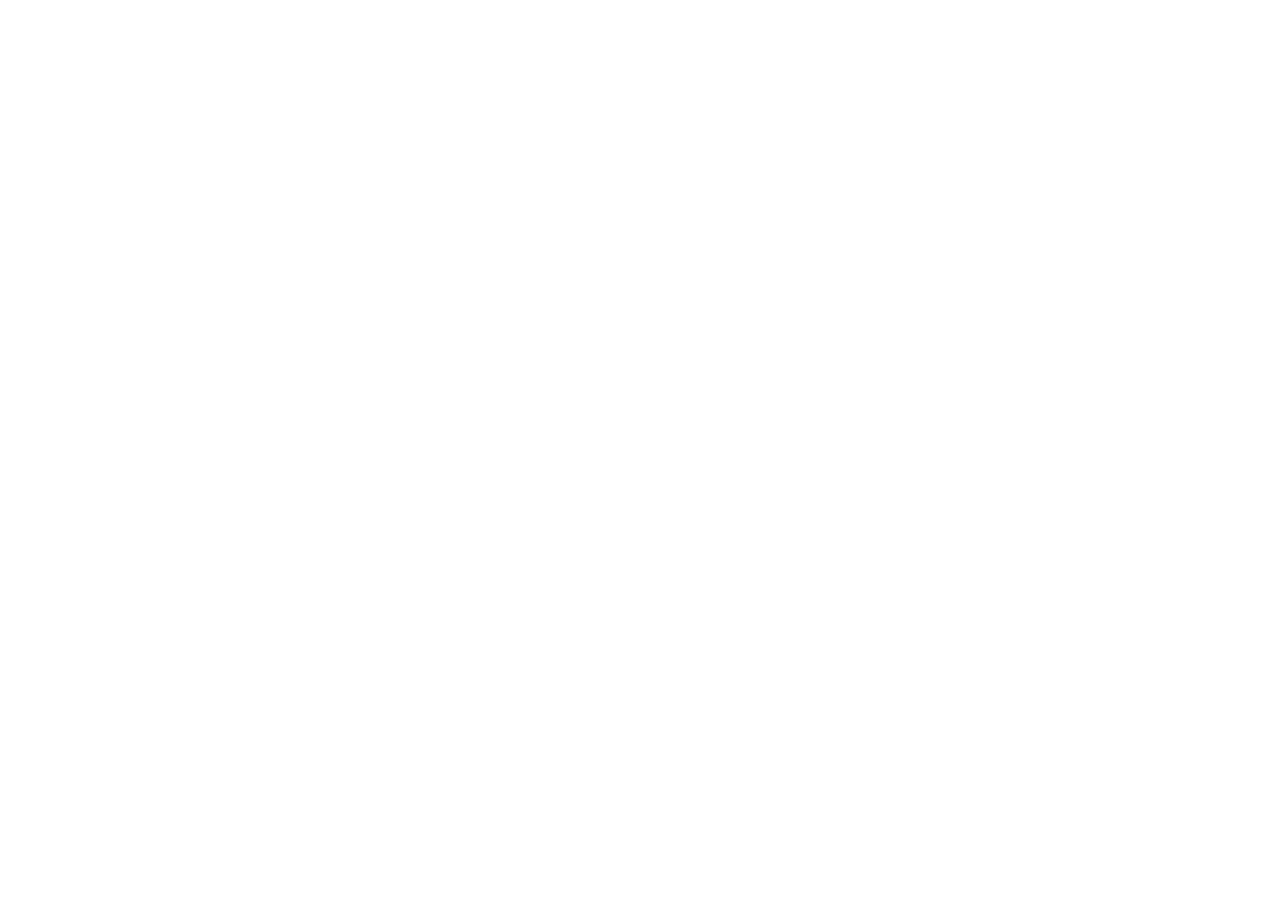
==== aboutUs.html @ c3241fd7 "Home page without slider" ====
<!DOCTYPE html>
<html lang="en">
<head>
    <meta charset="UTF-8">
    <meta name="viewport" content="width=device-width, initial-scale=1.0">
    <title>About Us</title>
</head>
<body>
    
</body>
</html>
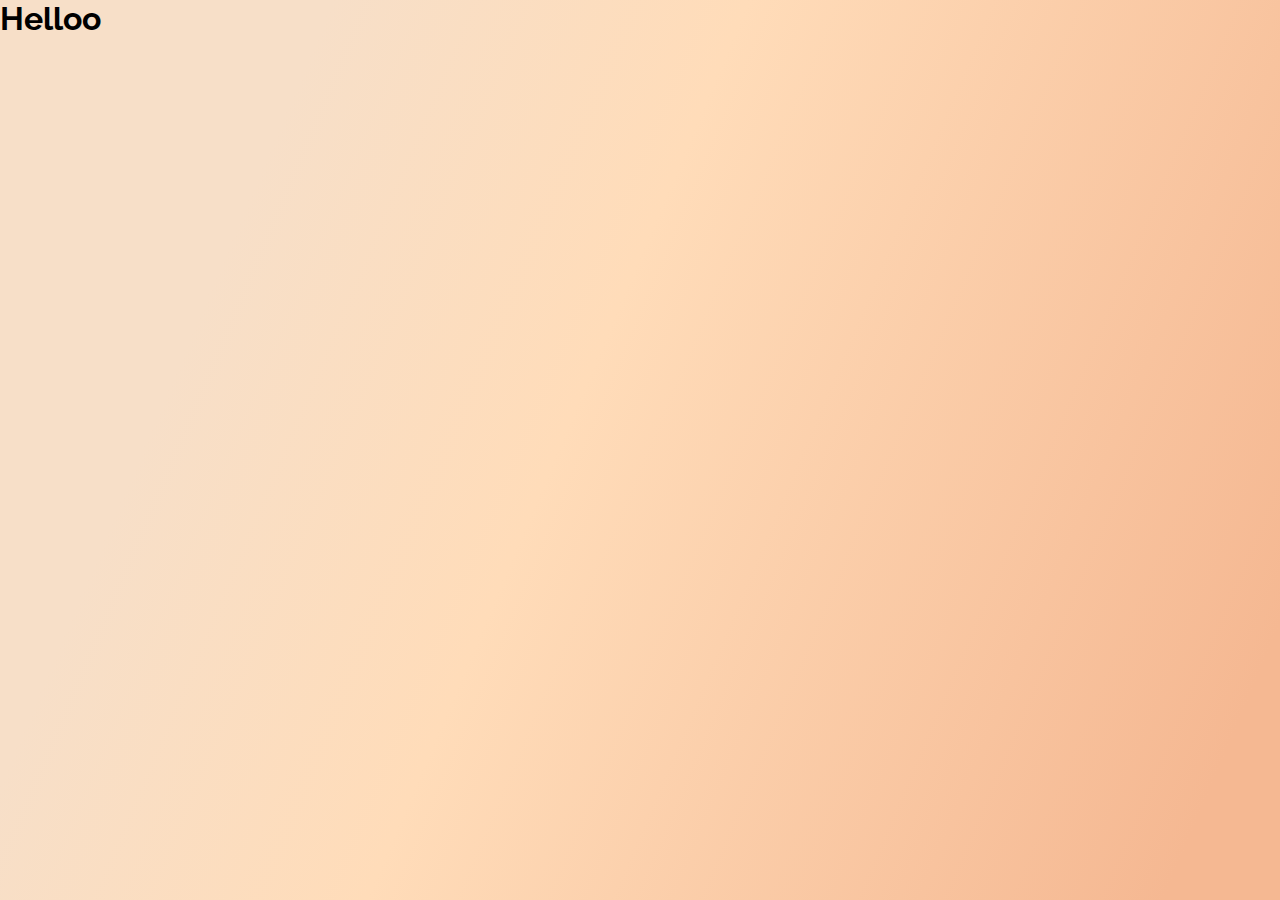
==== commit 827a3415: "final animation changes in home page" ====
--- a/aboutUs.html
+++ b/aboutUs.html
@@ -3,9 +3,12 @@
 <head>
     <meta charset="UTF-8">
     <meta name="viewport" content="width=device-width, initial-scale=1.0">
+    <link rel="stylesheet" href="style/aboutStyle.css" />
+    <link rel="preconnect" href="https://fonts.gstatic.com"> 
+    <link href="https://fonts.googleapis.com/css2?family=Raleway:wght@100;300&display=swap" rel="stylesheet">
     <title>About Us</title>
 </head>
 <body>
-    
+    <h1>Helloo</h1>
 </body>
 </html>--- a/style/aboutStyle.css
+++ b/style/aboutStyle.css
@@ -0,0 +1,16 @@
+/* Main styling */
+*{
+    margin: 0;
+    padding: 0;
+    box-sizing: border-box;
+}
+
+html, body{
+    height: 100%;
+    width: 100%;
+    font-family: 'Raleway', sans-serif;
+    background: #f5b892;
+    background: linear-gradient(157deg,#f5b892 7%, #ffdcb9 55%, #f7dfc8 80%);
+    background: -webkit-linear-gradient(157deg,#f5b892 7%, #ffdcb9 55%, #f7dfc8 80%);
+    background: -moz-linear-gradient(157deg,#f5b892 7%, #ffdcb9 55%, #ecc4da 80%);
+}
